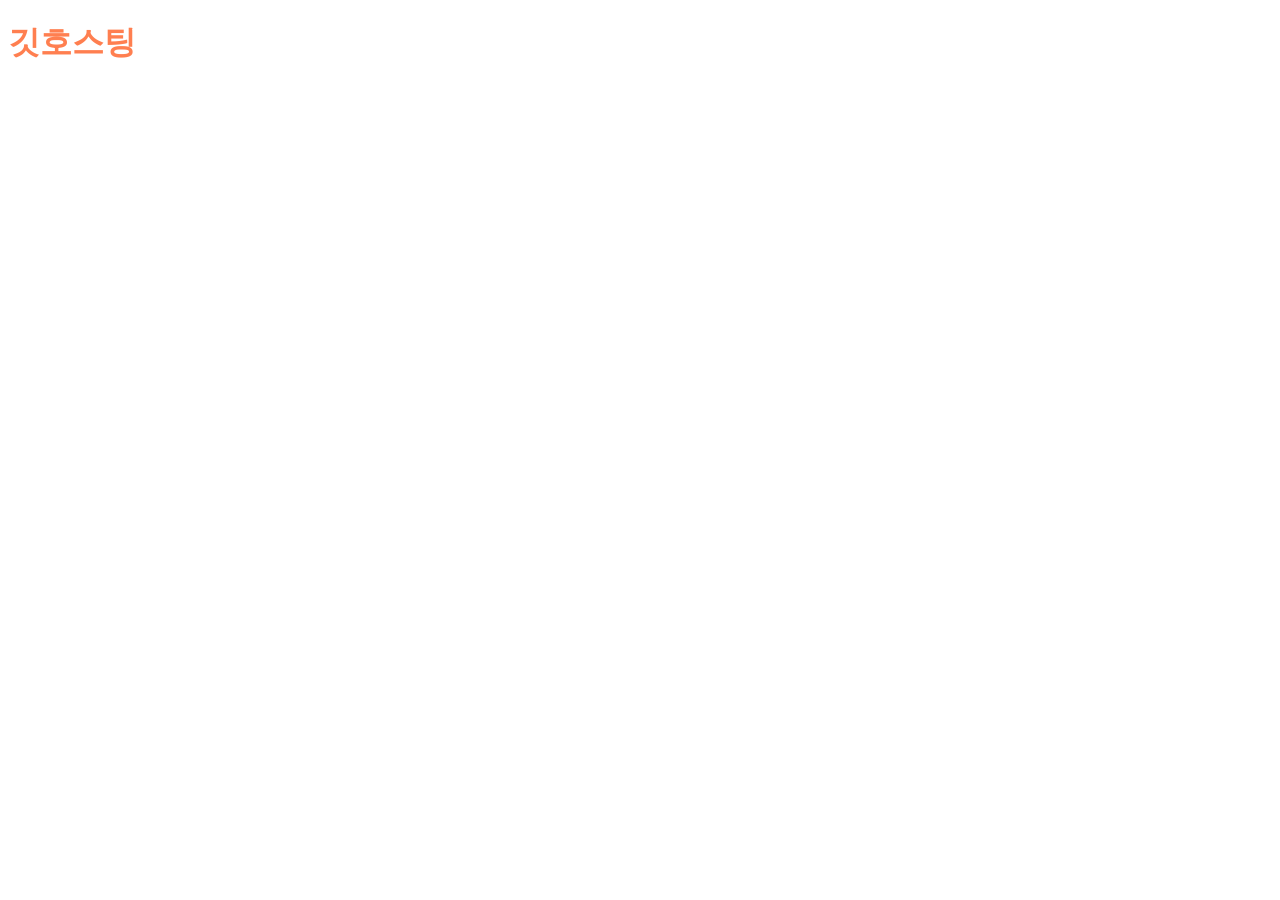
==== index.html @ 00f490cc "파일수정" ====
<!DOCTYPE html>
<html lang="en">
<head>
    <meta charset="UTF-8">
    <meta http-equiv="X-UA-Compatible" content="IE=edge">
    <meta name="viewport" content="width=device-width, initial-scale=1.0">
    <title>깃테스트용</title>
    <!-- 페비콘 에러방지 -->
<link rel="shortcut icon" href="#" type="image/x-icon">
<link rel="stylesheet" href="style.css">
</head>
<body>
    <h1>깃호스팅</h1>

</body>
</html>
---- style.css ----
h1 {
    color: coral;
}
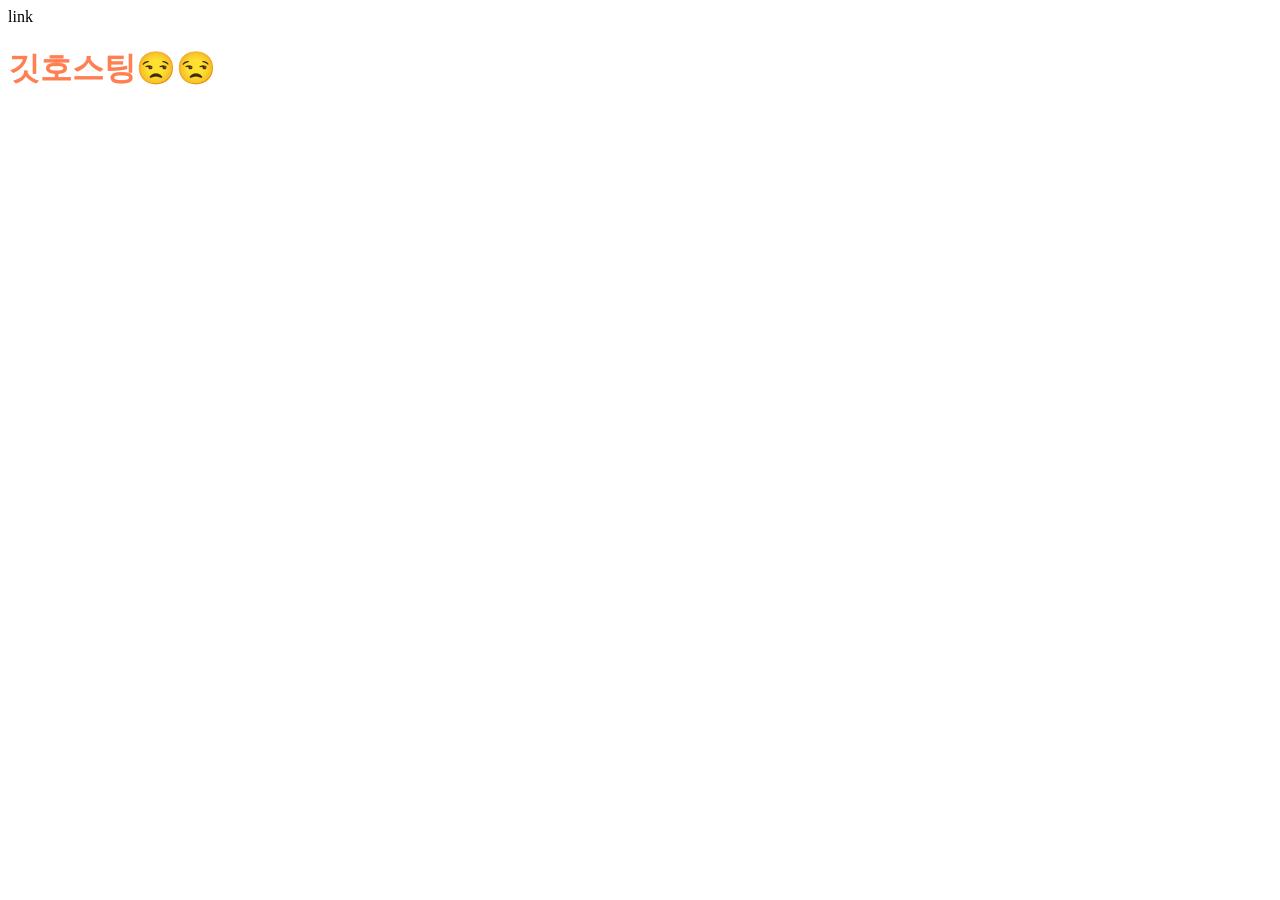
==== commit 2e17f6c9: "리드미 추가" ====
--- a/index.html
+++ b/index.html
@@ -8,9 +8,10 @@
     <!-- 페비콘 에러방지 -->
 <link rel="shortcut icon" href="#" type="image/x-icon">
 <link rel="stylesheet" href="style.css">
+link
 </head>
 <body>
-    <h1>깃호스팅</h1>
+    <h1>깃호스팅😒😒</h1>
 
 </body>
 </html>
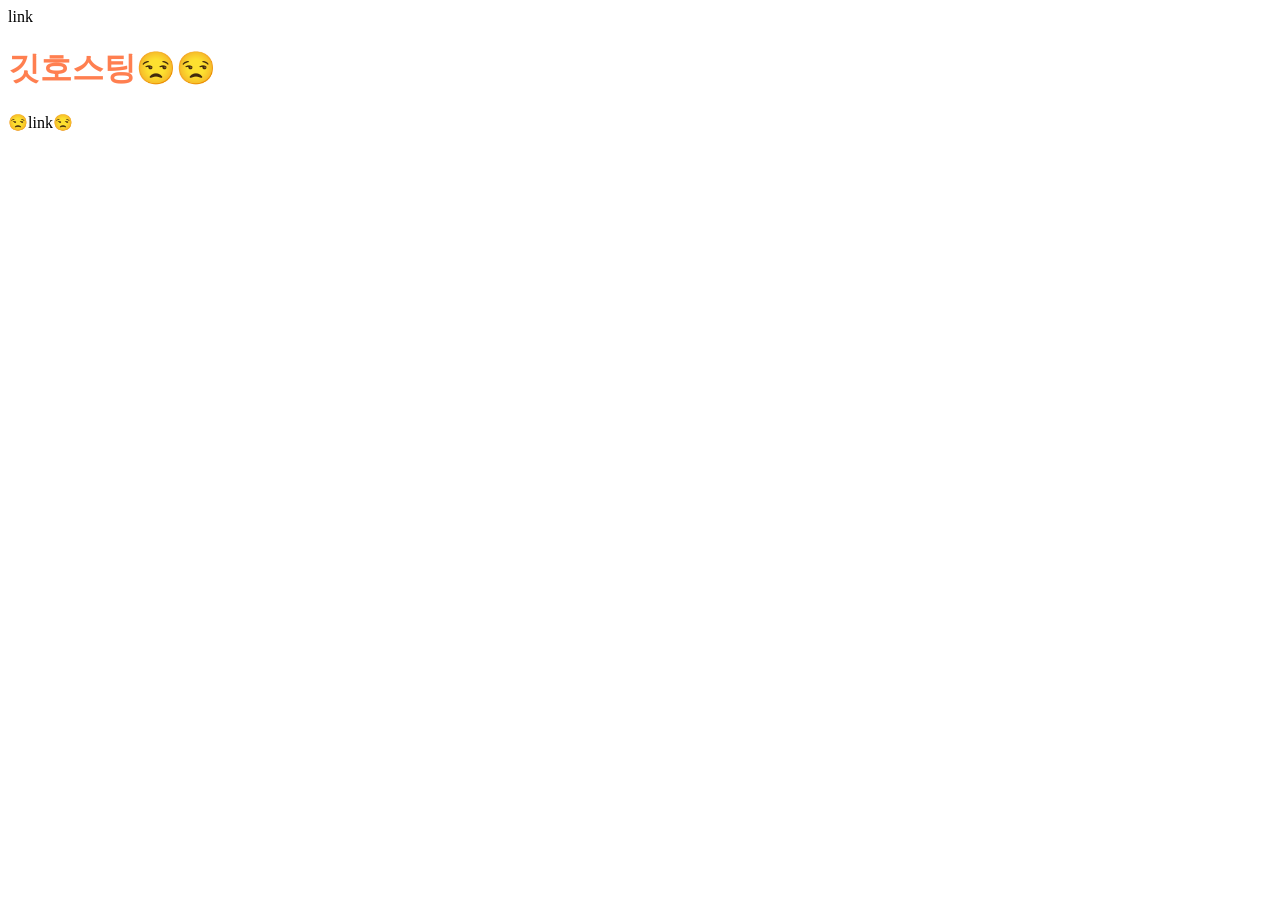
==== commit 0a32f53d: "내컴에서수정" ====
--- a/index.html
+++ b/index.html
@@ -12,6 +12,6 @@
 </head>
 <body>
     <h1>깃호스팅😒😒</h1>
-
+    😒link😒
 </body>
 </html>
